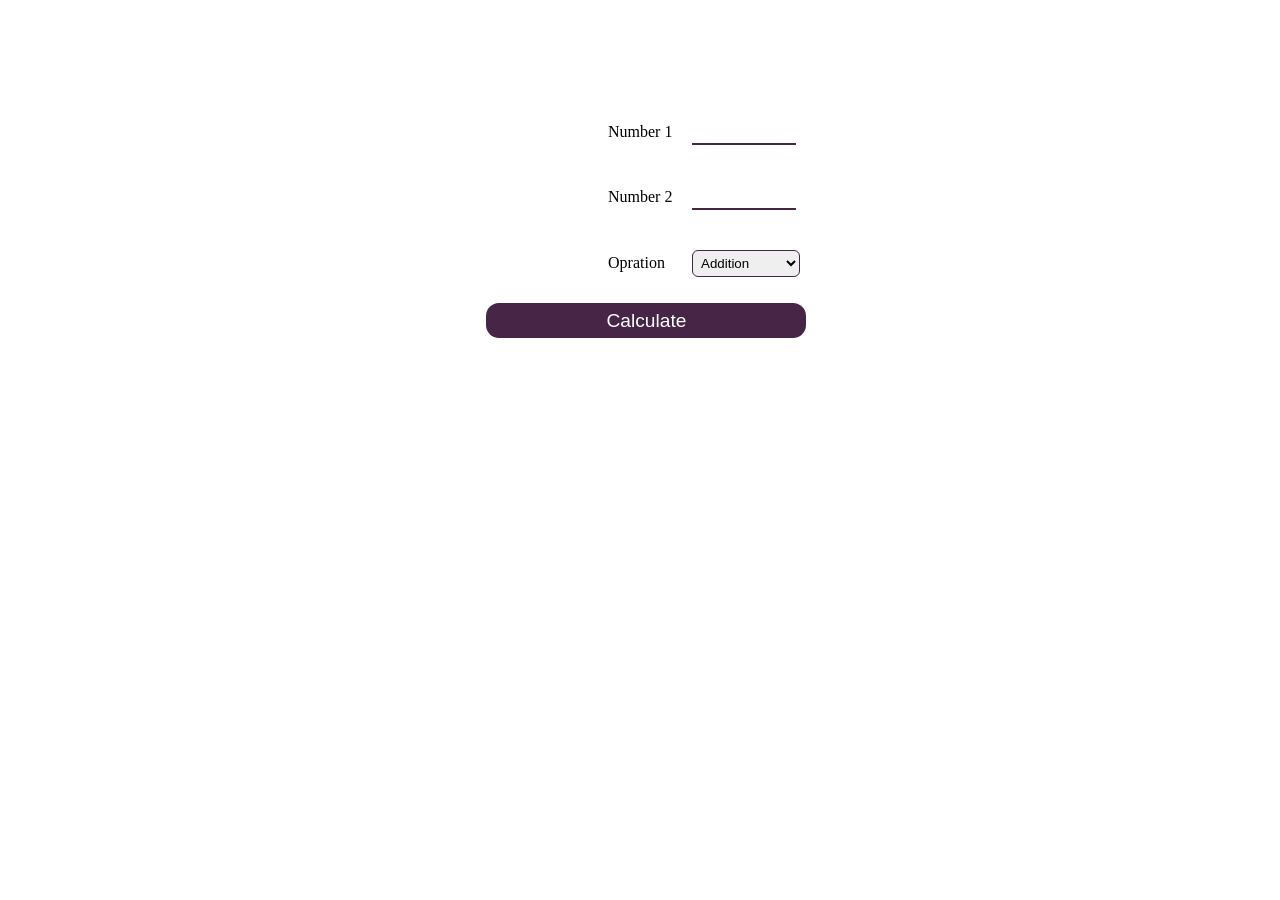
==== task-9/index1.html @ c3975f18 "add task-9" ====
<!DOCTYPE html>
<html lang="en">

<head>
    <meta charset="UTF-8">
    <meta http-equiv="X-UA-Compatible" content="IE=edge">
    <meta name="viewport" content="width=device-width, initial-scale=1.0">
    <title>Calculator</title>
    <link rel="stylesheet" href="style.css">
</head>

<body>
    <div class="container">
        <form>
            <div class="row">
                <div class="left-col">
                    <h1 id="result"></h1>
                </div>
                <div class="right-col">
                    <label>Number 1</label>
                    <input type="text" name="val1" required><br>
                    <label>Number 2</label>
                    <input type="text" name="val2" required><br>
                    <label>Opration</label>
                    <select name="operation">
                        <option value="add">Addition</option>
                        <option value="sub">Substraction</option>
                        <option value="mul">Multiplication</option>
                        <option value="div">Division</option>
                    </select>
                </div>
            </div>
            <button type="submit" name="submit">Calculate</button>
        </form>
    </div>
</body>
<script src="https://code.jquery.com/jquery-3.6.1.js"></script>
<script src="script.js"></script>

</html>
---- task-9/style.css ----
.container{
    width: max-content;
    margin: auto;
    margin-top: 100px;
}
.row{
    display: grid;
    grid-template-columns: 1fr 1.5fr;
}
.left-col{
    display: flex;
    justify-content: center;
    align-items: center;
}
.left-col h1{
    color: rgb(71, 37, 71);
    margin: 2%;
    padding: 2%;
}
small{
    display: block;
    font-size: 18px;
    width: 90px;
    text-align: center;
}
.right-col>*{
    margin: 20px 0;
}
label{
    display: inline-block;
    width: 80px;
}
input{
    width: 100px;
    border: none;
    border-bottom: 2px solid rgb(71, 37, 71);
    color: rgb(71, 37, 71);
    font-size: large;
}
input:focus{
    outline: none;
    color: rgb(71, 37, 71);
    font-size: large;
}
select{
    padding: 4px;
    border-radius: 6px;
    border: 1px solid rgb(71, 37, 71);
}
button{
    width: 100%;
    margin: 2%;
    padding: 2%;
    font-size: larger;
    background-color: rgb(71, 37, 71);
    color: white;
    border-radius: 13px;
    border: none;
}
button:hover{
    background-color: rgb(55, 28, 55);  
}

@media only screen and (max-width= 400px) {
    *{
        font-size: smaller;
    }
}
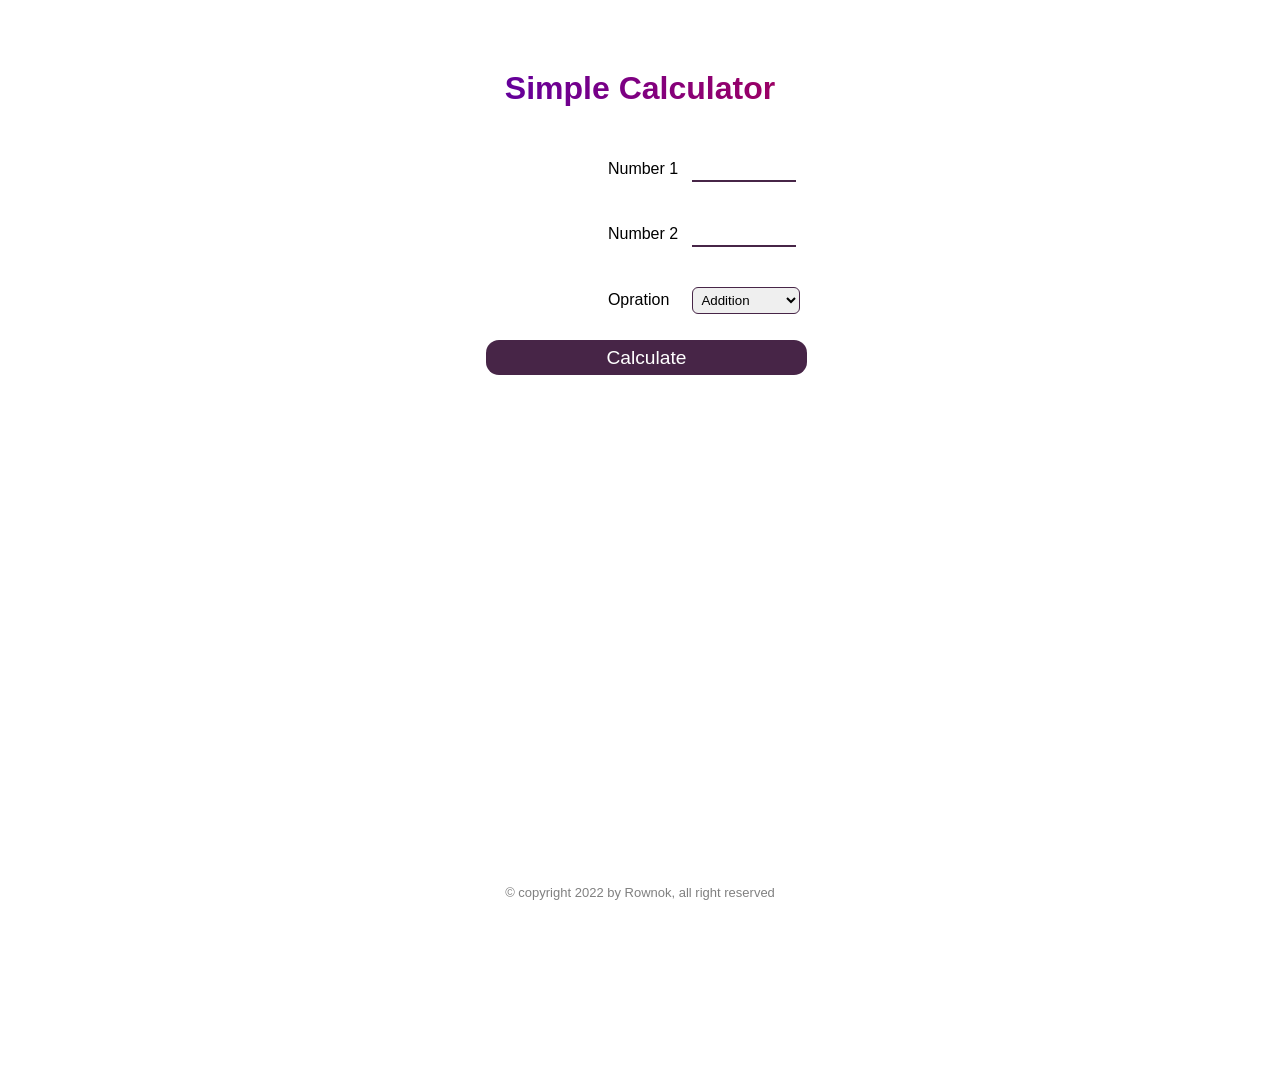
==== commit d75093a9: "add header and footer task-9" ====
--- a/task-9/index1.html
+++ b/task-9/index1.html
@@ -10,7 +10,10 @@
 </head>
 
 <body>
-    <div class="container">
+    <header>
+        <h1>Simple Calculator</h1>
+    </header>
+    <main class="container">
         <form>
             <div class="row">
                 <div class="left-col">
@@ -32,7 +35,11 @@
             </div>
             <button type="submit" name="submit">Calculate</button>
         </form>
-    </div>
+    </main>
+
+    <footer>
+        <p>© copyright 2022 by Rownok, all right reserved</p>
+    </footer>
 </body>
 <script src="https://code.jquery.com/jquery-3.6.1.js"></script>
 <script src="script.js"></script>
--- a/task-9/style.css
+++ b/task-9/style.css
@@ -1,7 +1,21 @@
+body{
+    font-family: Helvetica, sans-serif;
+}
+header h1{
+    margin-top: 70px;
+    text-align: center;
+    background-image:linear-gradient(to right, blue,red);
+    background-clip: text;
+    -webkit-background-clip: text;
+    color: transparent;  
+    text-transform:capitalize;
+}
+
 .container{
+    height: 100dvh;
     width: max-content;
     margin: auto;
-    margin-top: 100px;
+    margin-top: 30px;
 }
 .row{
     display: grid;
@@ -61,6 +75,15 @@
     background-color: rgb(55, 28, 55);  
 }
 
+footer{
+    position: sticky;
+    bottom: 0;
+}
+footer p{
+    color: gray;
+    font-size: small;
+    text-align: center;
+}
 @media only screen and (max-width= 400px) {
     *{
         font-size: smaller;
